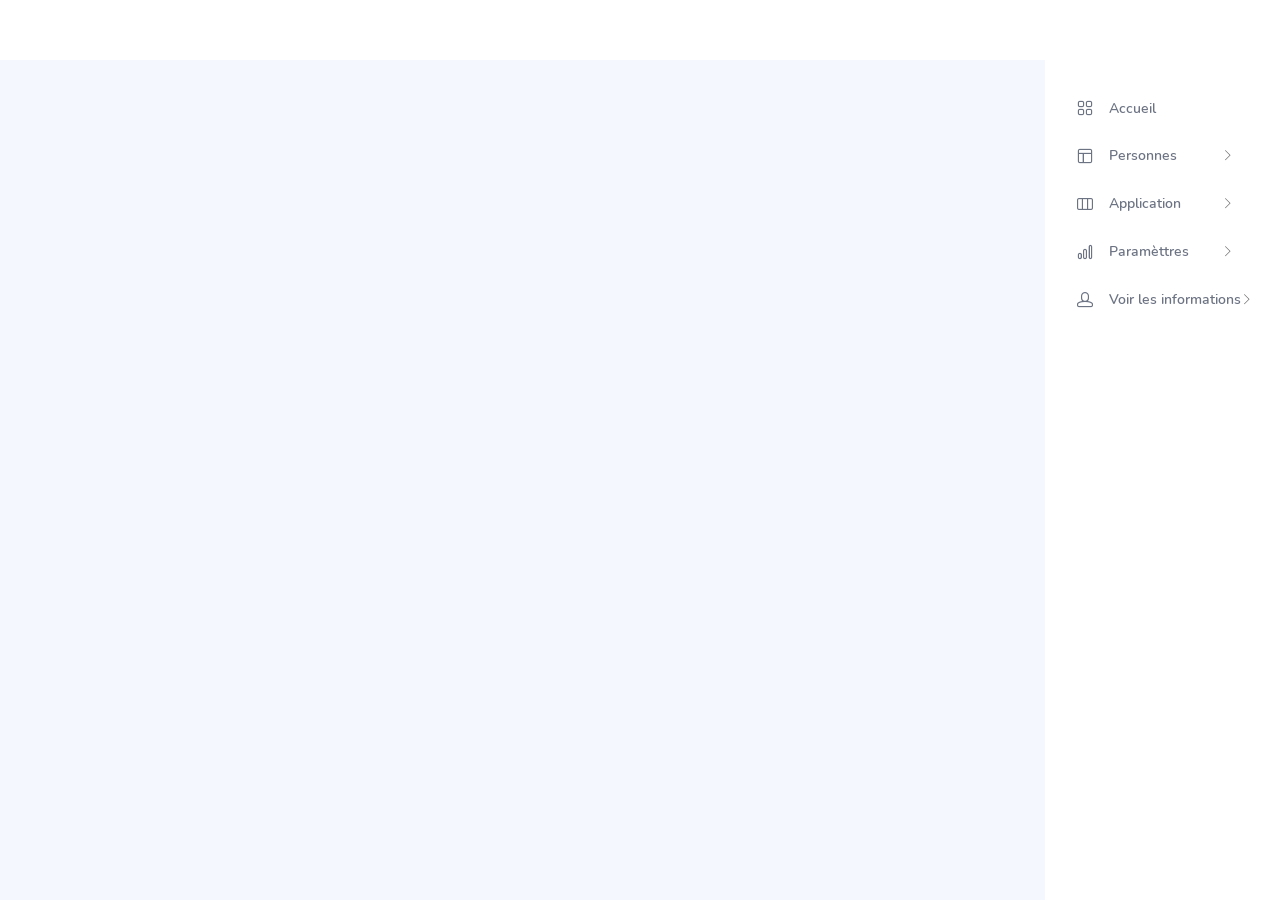
==== template.html @ 10fea958 "metre en html" ====
<!DOCTYPE html>
<html lang="en">

<head>
    <!-- Required meta tags -->
    <meta charset="utf-8">
    <meta name="viewport" content="width=device-width, initial-scale=1, shrink-to-fit=no">
    <title>AKOUYA Admin</title>
    <script src="https://code.jquery.com/jquery-3.6.0.min.js"></script>


</head>

<body>
    <div class="container-scroller">
        <!-- topbar -->
        <!-- partial -->
        <div id="sidebar" class="container-fluid page-body-wrapper">
            <!-- partial:partials/_sidebar.html -->
            <div ></div>

            <!-- partial -->
            <div class="main-panel">
                <div class="content-wrapper">

                    <!-- LE CONTENU DE MA PAGE  -->

                    <script>
                        $(document).ready(function() {
                            $.get("sidebar.html", function(data) {
                                $("#sidebar").append(data);
                            });
                            $.get("lien.html", function(data) {
                                $("head").append(data);
                            });
                        });
                    </script>  

                    <!-- plugins:js -->
<script src="assets/vendors/js/vendor.bundle.base.js"></script>
<!-- endinject -->
<!-- Plugin js for this page -->
<script src="assets/vendors/chart.js/chart.umd.js"></script>
<script src="assets/vendors/datatables.net/jquery.dataTables.js"></script>
<!-- <script src="assets/vendors/datatables.net-bs4/dataTables.bootstrap4.js"></script> -->
<script src="assets/vendors/datatables.net-bs5/dataTables.bootstrap5.js"></script>
<script src="assets/js/dataTables.select.min.js"></script>
<!-- End plugin js for this page -->
<!-- inject:js -->
<script src="assets/js/off-canvas.js"></script>
<script src="assets/js/template.js"></script>
<script src="assets/js/settings.js"></script>
<script src="assets/js/todolist.js"></script>
<!-- endinject -->
<!-- Custom js for this page-->
<script src="assets/js/jquery.cookie.js" type="text/javascript"></script>
<script src="assets/js/dashboard.js"></script>
<!-- <script src="assets/js/Chart.roundedBarCharts.js"></script> -->
<!-- End custom js for this page-->
<script src="path/to/your/javascript/temperature.js"></script>
<script src="https://code.jquery.com/jquery-3.6.0.min.js"></script>
<script src="https://cdn.jsdelivr.net/npm/bootstrap@5.3.0/dist/js/bootstrap.bundle.min.js"></script>

                    
                      <!-- partial -->
        </div>
        <!-- main-panel ends -->
      </div>
      <!-- page-body-wrapper ends -->
    </div>
    <!-- container-scroller -->

</body>

</html>
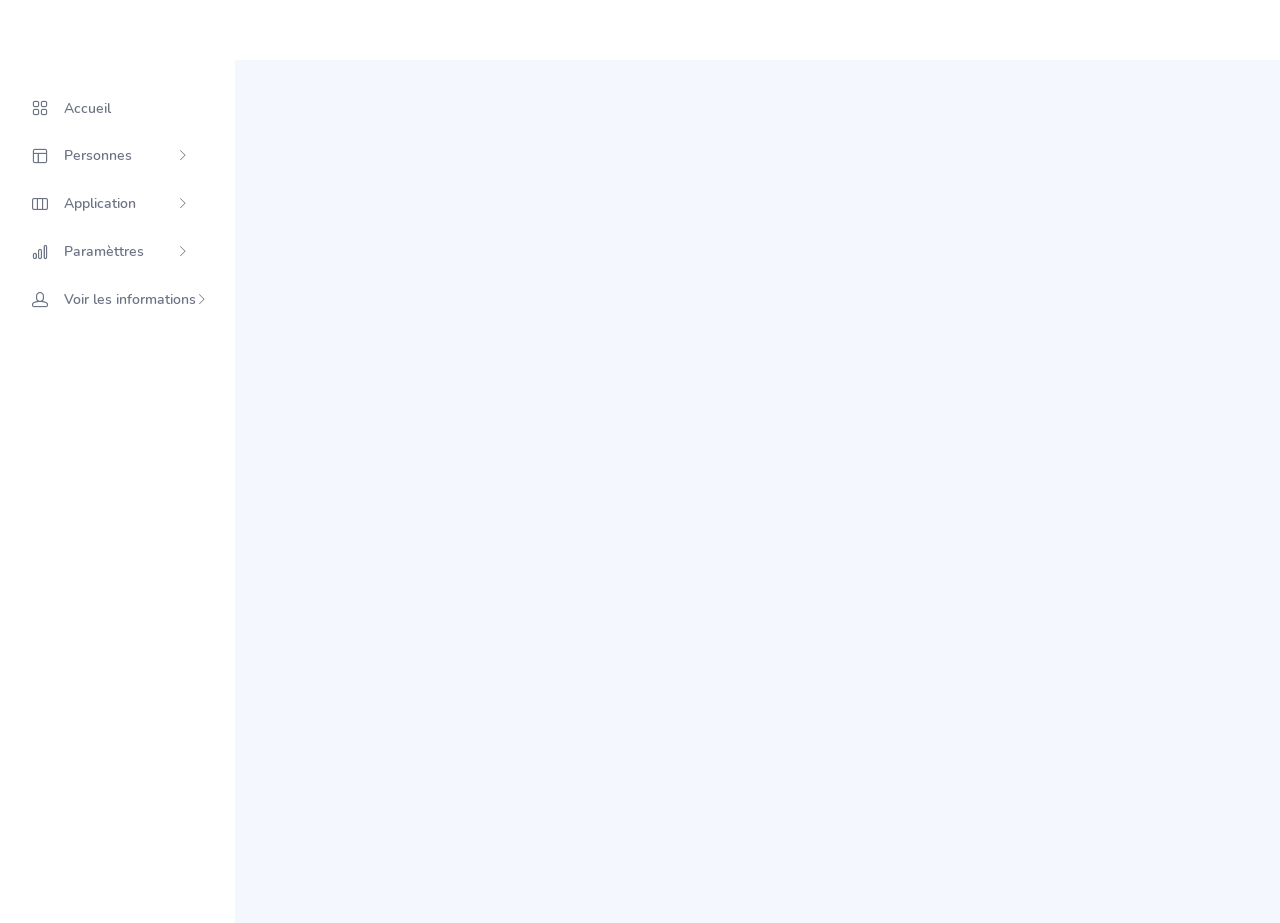
==== commit c113441b: "api" ====
--- a/template.html
+++ b/template.html
@@ -7,69 +7,39 @@
     <meta name="viewport" content="width=device-width, initial-scale=1, shrink-to-fit=no">
     <title>AKOUYA Admin</title>
     <script src="https://code.jquery.com/jquery-3.6.0.min.js"></script>
-
-
 </head>
 
 <body>
     <div class="container-scroller">
         <!-- topbar -->
-        <!-- partial -->
-        <div id="sidebar" class="container-fluid page-body-wrapper">
-            <!-- partial:partials/_sidebar.html -->
-            <div ></div>
+        <!-- Add topbar here if needed -->
 
-            <!-- partial -->
+        <div class="container-fluid page-body-wrapper">
+            <!-- Sidebar -->
+            <div id="sidebar"></div> <!-- Chargement du sidebar ici -->
+
             <div class="main-panel">
                 <div class="content-wrapper">
-
-                    <!-- LE CONTENU DE MA PAGE  -->
-
+                    <!-- LE CONTENU DE MA PAGE -->
                     <script>
                         $(document).ready(function() {
-                            $.get("sidebar.html", function(data) {
-                                $("#sidebar").append(data);
-                            });
+                            // Charger le sidebar
+                            $("#sidebar").load("sidebar.html");
+                            // Charger d'autres éléments
                             $.get("lien.html", function(data) {
                                 $("head").append(data);
                             });
                         });
                     </script>  
 
-                    <!-- plugins:js -->
-<script src="assets/vendors/js/vendor.bundle.base.js"></script>
-<!-- endinject -->
-<!-- Plugin js for this page -->
-<script src="assets/vendors/chart.js/chart.umd.js"></script>
-<script src="assets/vendors/datatables.net/jquery.dataTables.js"></script>
-<!-- <script src="assets/vendors/datatables.net-bs4/dataTables.bootstrap4.js"></script> -->
-<script src="assets/vendors/datatables.net-bs5/dataTables.bootstrap5.js"></script>
-<script src="assets/js/dataTables.select.min.js"></script>
-<!-- End plugin js for this page -->
-<!-- inject:js -->
-<script src="assets/js/off-canvas.js"></script>
-<script src="assets/js/template.js"></script>
-<script src="assets/js/settings.js"></script>
-<script src="assets/js/todolist.js"></script>
-<!-- endinject -->
-<!-- Custom js for this page-->
-<script src="assets/js/jquery.cookie.js" type="text/javascript"></script>
-<script src="assets/js/dashboard.js"></script>
-<!-- <script src="assets/js/Chart.roundedBarCharts.js"></script> -->
-<!-- End custom js for this page-->
-<script src="path/to/your/javascript/temperature.js"></script>
-<script src="https://code.jquery.com/jquery-3.6.0.min.js"></script>
-<script src="https://cdn.jsdelivr.net/npm/bootstrap@5.3.0/dist/js/bootstrap.bundle.min.js"></script>
-
-                    
-                      <!-- partial -->
+                    <!-- Ton contenu principal ici -->
+                </div>
+                <!-- main-panel ends -->
+            </div>
+            <!-- page-body-wrapper ends -->
         </div>
-        <!-- main-panel ends -->
-      </div>
-      <!-- page-body-wrapper ends -->
+        <!-- container-scroller -->
     </div>
-    <!-- container-scroller -->
-
 </body>
 
-</html>+</html>
